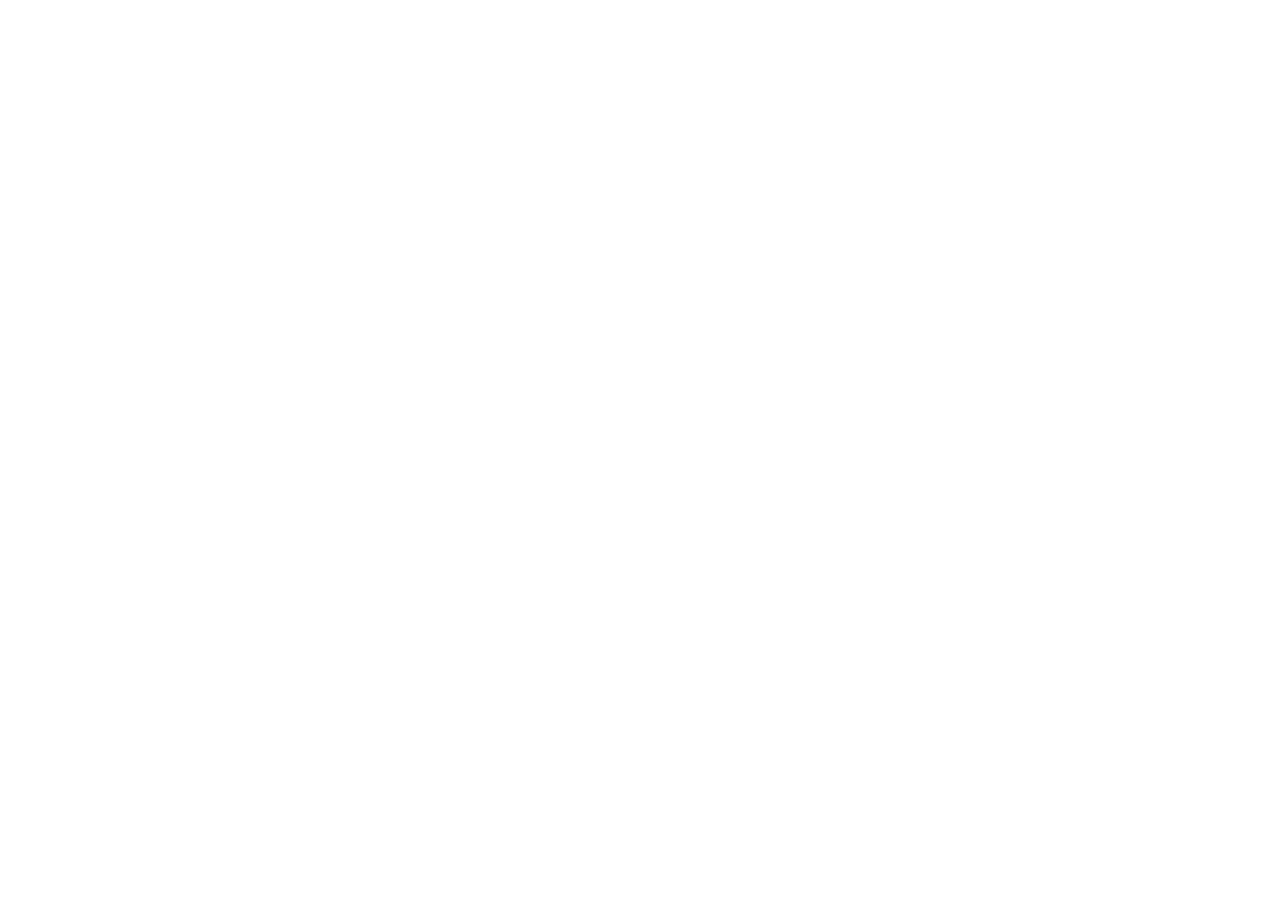
==== index.html @ 1ecaded8 "folder structure" ====
<!DOCTYPE html>
<html lang="en">
<head>
    <meta charset="UTF-8">
    <meta http-equiv="X-UA-Compatible" content="IE=edge">
    <meta name="viewport" content="width=device-width, initial-scale=1.0">
    <link rel="stylesheet" href="./css/style.css">
    <title>HOME</title>
</head>
<body>
    
</body>
</html>
---- css/style.css ----
*{
    margin: 0;
    padding: 0;
    box-sizing: border-box;
}
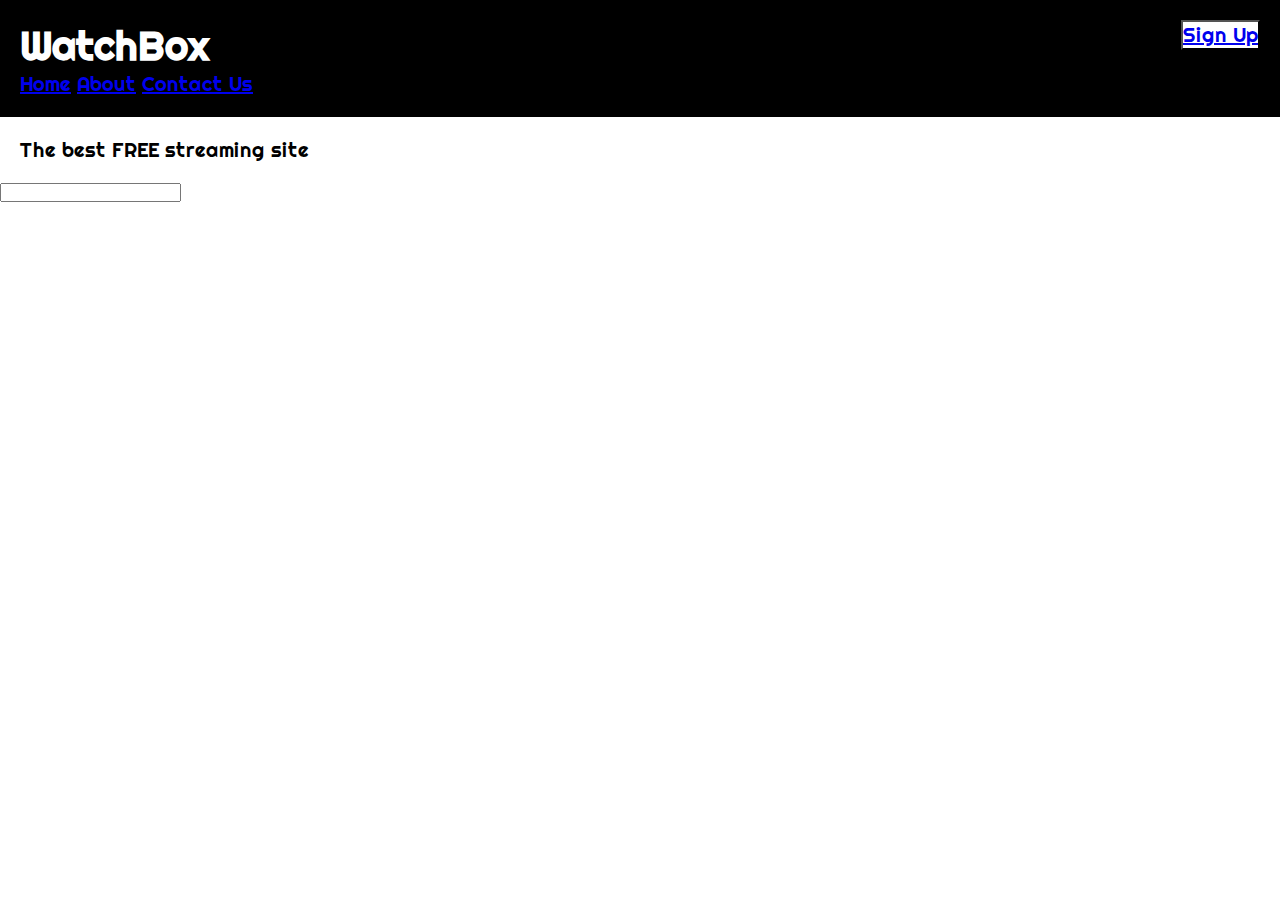
==== commit 3f8c1dba: "first draft" ====
--- a/index.html
+++ b/index.html
@@ -8,6 +8,15 @@
     <title>HOME</title>
 </head>
 <body>
-    
+    <header>
+        <button><a href="#">Sign Up</a></button>
+            <h1>WatchBox</h1>
+            <a href="../index.html">Home</a>
+            <a href="../About.html">About</a>
+            <a href="../ContactUs.html">Contact Us</a>
+    </header>
+    <div class="background"></div>
+     <p>The best FREE streaming site</p>
+     <input type="text" name="Sign up" id="">
 </body>
 </html>--- a/css/style.css
+++ b/css/style.css
@@ -1,5 +1,40 @@
+@import url('https://fonts.googleapis.com/css2?family=Righteous&display=swap');
+
 *{
     margin: 0;
     padding: 0;
     box-sizing: border-box;
-}+}
+
+nav {
+    float: left;
+    margin: 0;
+    display: block;
+}
+
+header {
+    padding: 20px;
+    font-family: 'Righteous', cursive;
+    color: white;
+    background-color: black;
+    font-size: 20px;
+    box-shadow: none;
+}
+
+button {
+    float: right;
+    font-family: 'Righteous', cursive;
+    font-size: 20px;
+    color: black;
+    background-color: white;
+
+}
+
+p {
+    color: black;
+    font-family: 'Righteous', cursive;
+    font-size: 20px;
+    padding: 20px;
+}
+
+/* font-family: 'Righteous', cursive; */